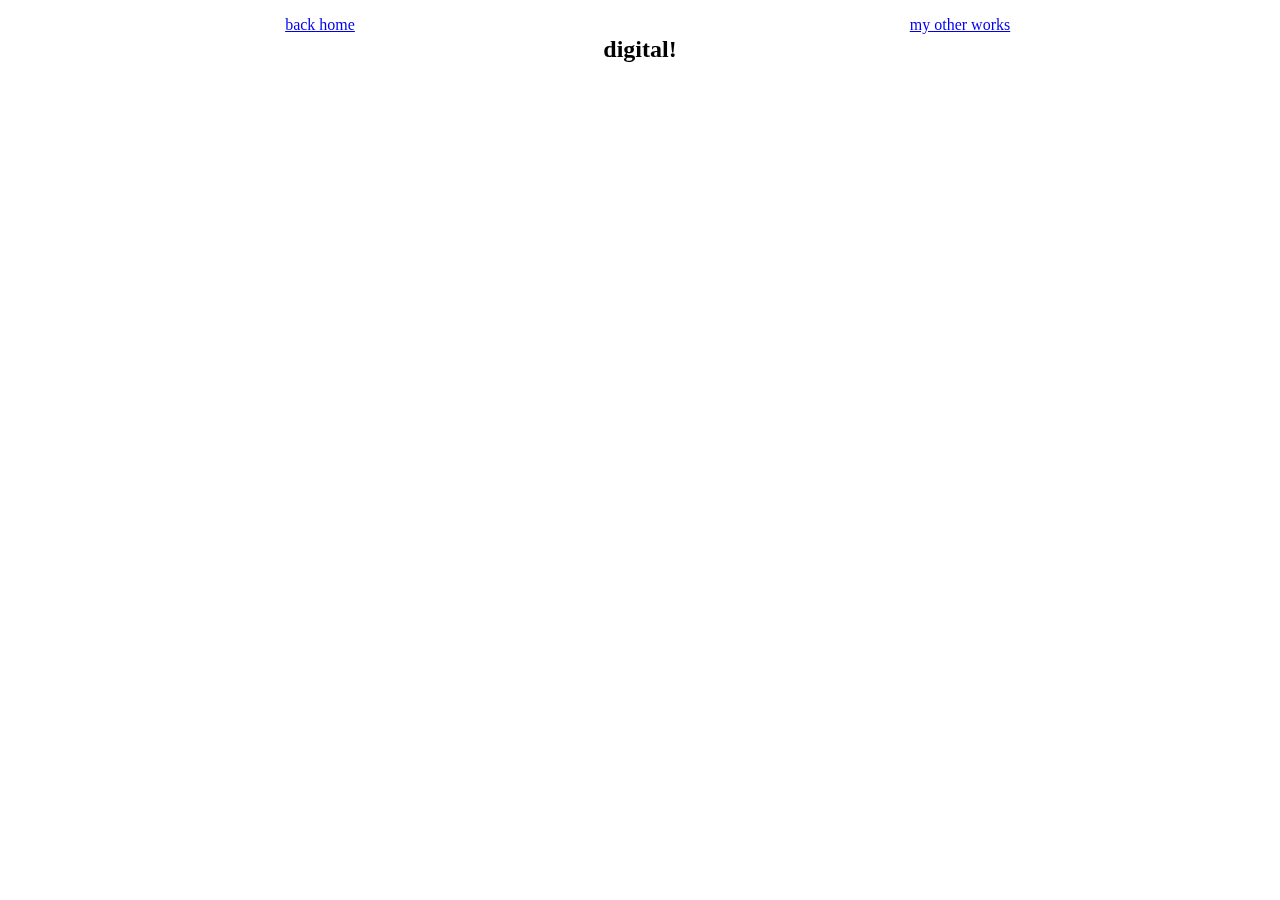
==== my-works/digital.html @ a702487b "adding links, pages and basic styling" ====
<!DOCTYPE html>
<html>
	<head>
		<meta name="viewport" content="width=device-width, initial-scale=1.0">
		<link rel="stylesheet" type="text/css"href="../style.css">
	</head>
	<body>
		<p><a href="../index.html" class="firstHeaderButton">back home</a>
		<a href="../my-works.html" class="secondHeaderButton">my other works</a></p>

		<h2>digital!</h2>
	</body>
</html>
---- style.css ----
h1 {
	position: fixed;
	top:  50%;
	left:  50%;
	transform:  translate(-50%, -50%);
}


#upperRight {
	position: fixed;
	top:  25%;
	left:  25%;
	transform:  translate(-50%, -50%);

}


#lowerRight {
	position: fixed;
	top:  75%;
	left:  25%;
	transform:  translate(-50%, -50%);

}


#upperLeft {
	position: fixed;
	top:  25%;
	left:  75%;
	transform:  translate(-50%, -50%);

}


#lowerLeft {
	position: fixed;
	top:  75%;
	left:  75%;
	transform:  translate(-50%, -50%);

}


h2 {
	position: fixed;
	left:  50%;
	transform:  translate(-50%);
}


#myWorksLinks {
	position:  fixed;
	top: 25%;
	left: 50%;
	text-align: center;
	transform:  translate(-50%, -50%);
}


#linksLinks {
	position: fixed;
	top: 25%;
	left: 50%;
	text-align: center;
	transform: translate(-50%, -50%);
}


#aboutMeBody {
	position: fixed;
	top: 25%;
	left: 50%;
	text-align: center;
	transform: translate(-50%, -50%);
}


.firstHeaderButton {
	position: fixed;
	left: 25%;
	transform: translate(-50%);
}


.secondHeaderButton {
	position: fixed;
	left: 75%;
	transform: translate(-50%);
}


#contactForm {
	position:  fixed;
	top: 25%;
	left: 50%;
	transform: translate(-50%, -50%);
}
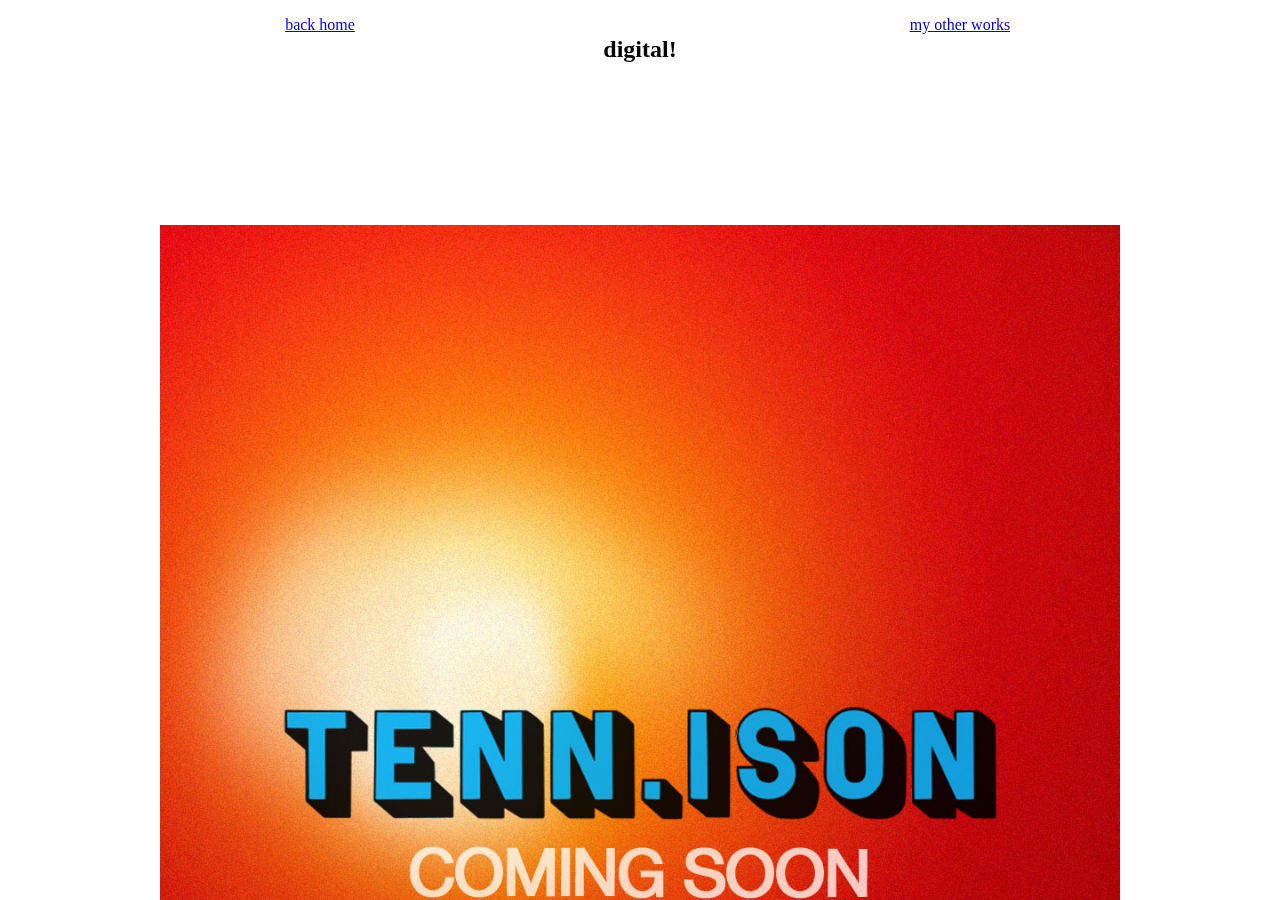
==== commit 9d4e0530: "adding images" ====
--- a/my-works/digital.html
+++ b/my-works/digital.html
@@ -9,5 +9,6 @@
 		<a href="../my-works.html" class="secondHeaderButton">my other works</a></p>
 
 		<h2>digital!</h2>
+		<img src="digitalWorks/tennison.jpg" alt="@tenn.ison" class="digitalImage">
 	</body>
 </html>--- a/style.css
+++ b/style.css
@@ -97,3 +97,12 @@
 	transform: translate(-50%, -50%);
 }
 
+
+.digitalImage {
+	position:  fixed;
+	top:  25%;
+	left:  50%;
+	width:  75%;
+	transform:  translate(-50%);
+}
+
